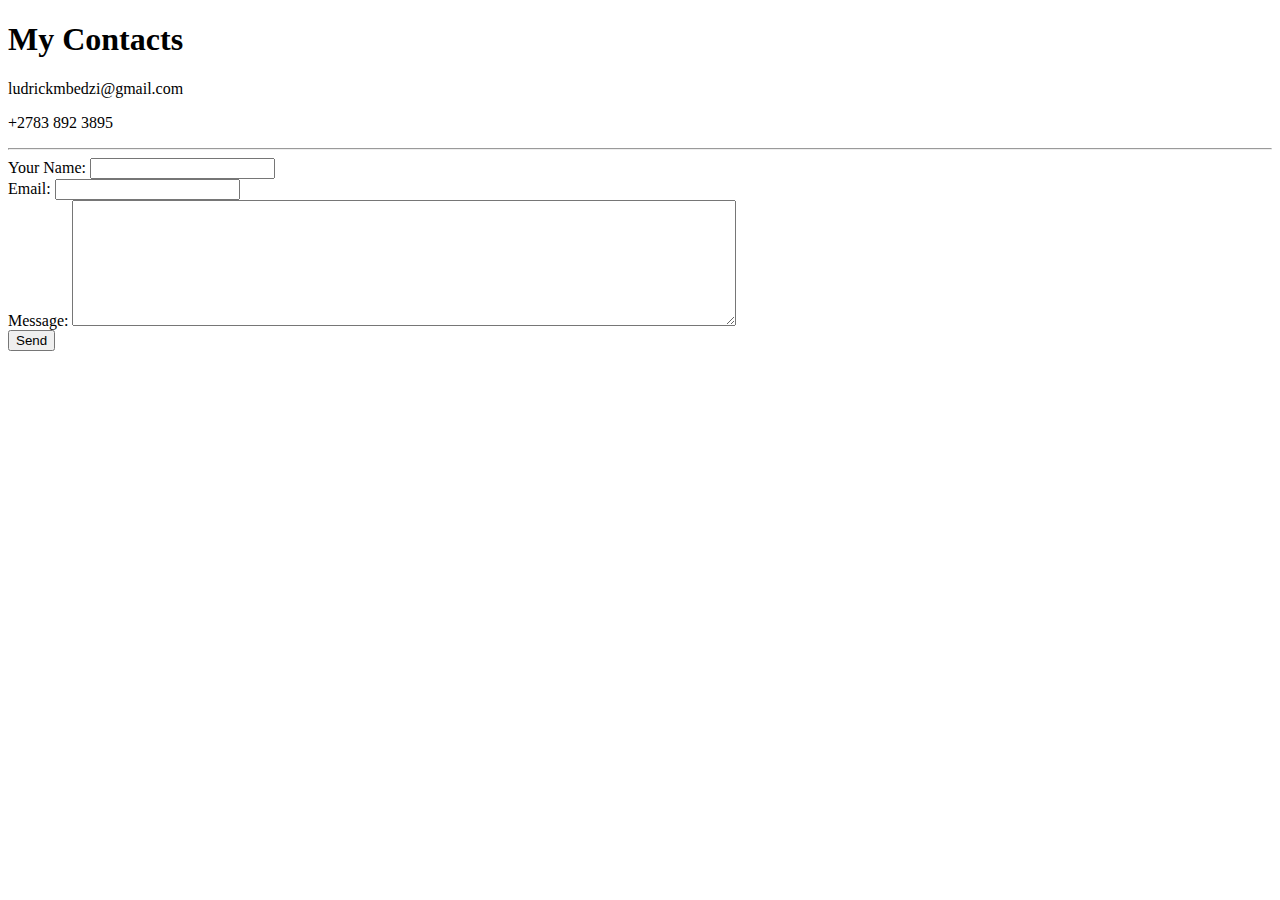
==== contact.html @ eaa1863a "Add files via upload" ====
<!DOCTYPE html>
<html>
  <head>
    <meta charset="utf-8">
    <title>Contact me</title>
  </head>
  <body>
    <h1>My Contacts</h1>
    <p>ludrickmbedzi@gmail.com</p>
    <p>+2783 892 3895</p>
    <hr>
    <form action="mailto:ludrickmbedzi@gmail.com" method="post" enctype="text/plain">
      <label>Your Name:</label>
      <input type="text" name="youName" value=""><br>
      <label>Email:</label>
      <input type="email" name="yourEmail" value=""><br>
      <label>Message:</label>
      <textarea name="name" rows="8" cols="80"></textarea><br>
      <input type="submit" value="Send">
    </form>
  </body>
</html>
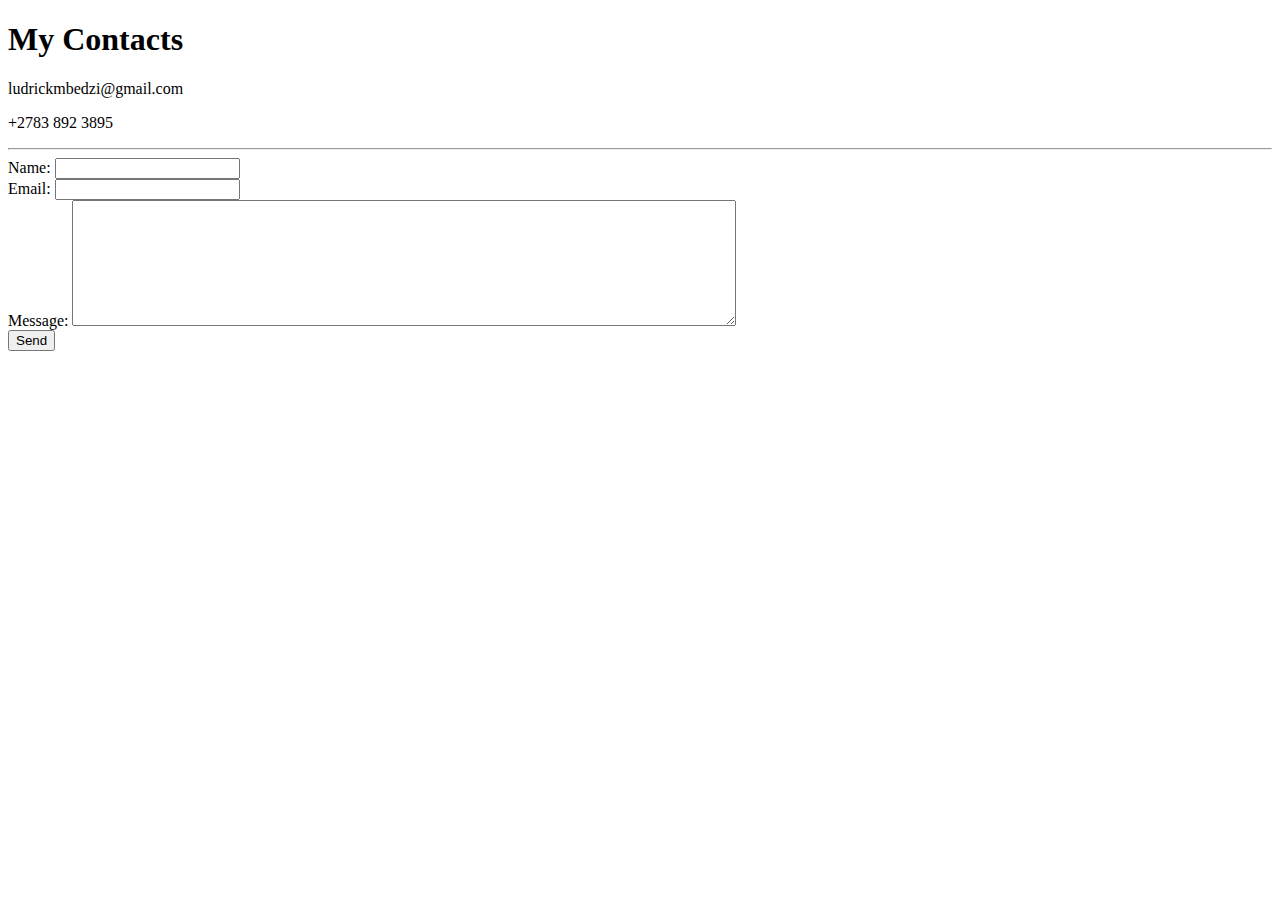
==== commit 08cef337: "made changes to contact form" ====
--- a/contact.html
+++ b/contact.html
@@ -10,8 +10,8 @@
     <p>+2783 892 3895</p>
     <hr>
     <form action="mailto:ludrickmbedzi@gmail.com" method="post" enctype="text/plain">
-      <label>Your Name:</label>
-      <input type="text" name="youName" value=""><br>
+      <label>Name:</label>
+      <input type="text" name="yourName" value=""><br>
       <label>Email:</label>
       <input type="email" name="yourEmail" value=""><br>
       <label>Message:</label>
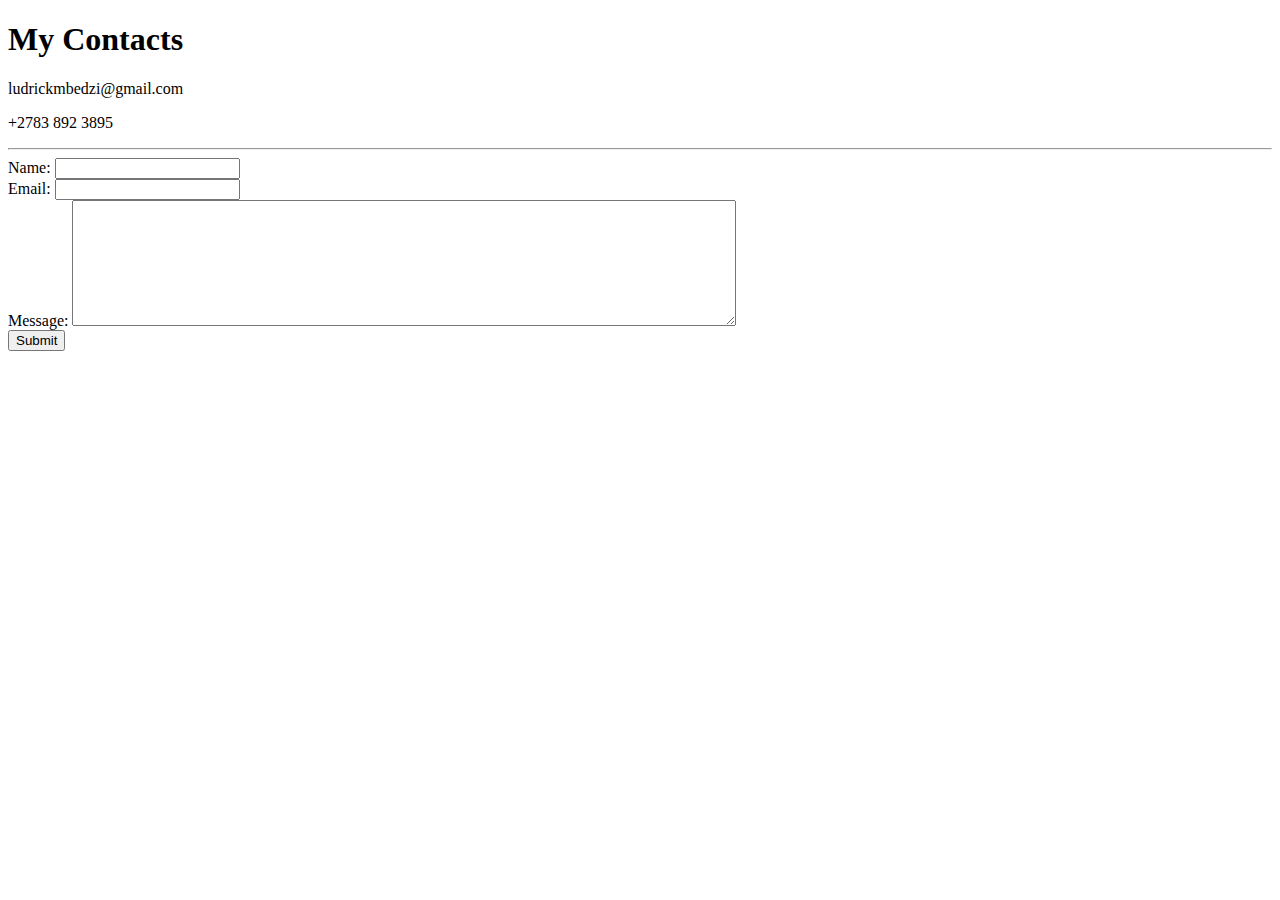
==== commit 78019548: "Add CSS file" ====
--- a/contact.html
+++ b/contact.html
@@ -3,6 +3,7 @@
   <head>
     <meta charset="utf-8">
     <title>Contact me</title>
+    <link rel="stylesheet" href="css/style.css">
   </head>
   <body>
     <h1>My Contacts</h1>
@@ -16,7 +17,7 @@
       <input type="email" name="yourEmail" value=""><br>
       <label>Message:</label>
       <textarea name="name" rows="8" cols="80"></textarea><br>
-      <input type="submit" value="Send">
+      <input type="submit" value="Submit">
     </form>
   </body>
 </html>
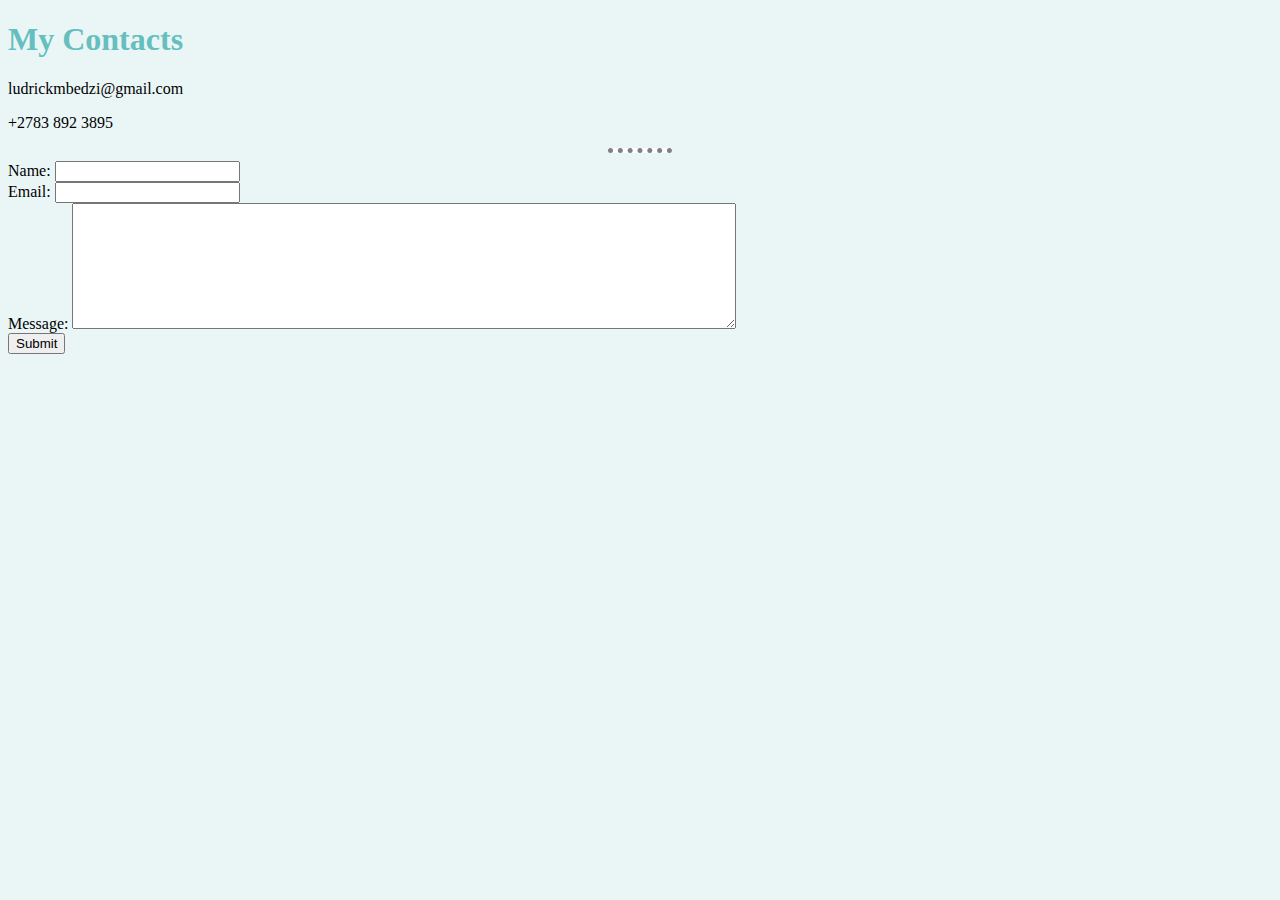
==== commit d40f3e61: "Add styles to files" ====
--- a/contact.html
+++ b/contact.html
@@ -4,6 +4,28 @@
     <meta charset="utf-8">
     <title>Contact me</title>
     <link rel="stylesheet" href="css/style.css">
+    <style>
+    body {
+      background-color: #EAF6F6;
+    }
+    hr {
+      background-color: white;
+      border-style: none;
+      border-top-style: dotted;
+      border-color: grey;
+      border-width: 5px;
+      width: 5%;
+    }
+    h1, h3 {
+      color: #66BFBF;
+    }
+    .circular {
+      border-radius: 100%;
+    }
+    h1:hover, h3:hover {
+      color: green;
+    }
+    </style>
   </head>
   <body>
     <h1>My Contacts</h1>
